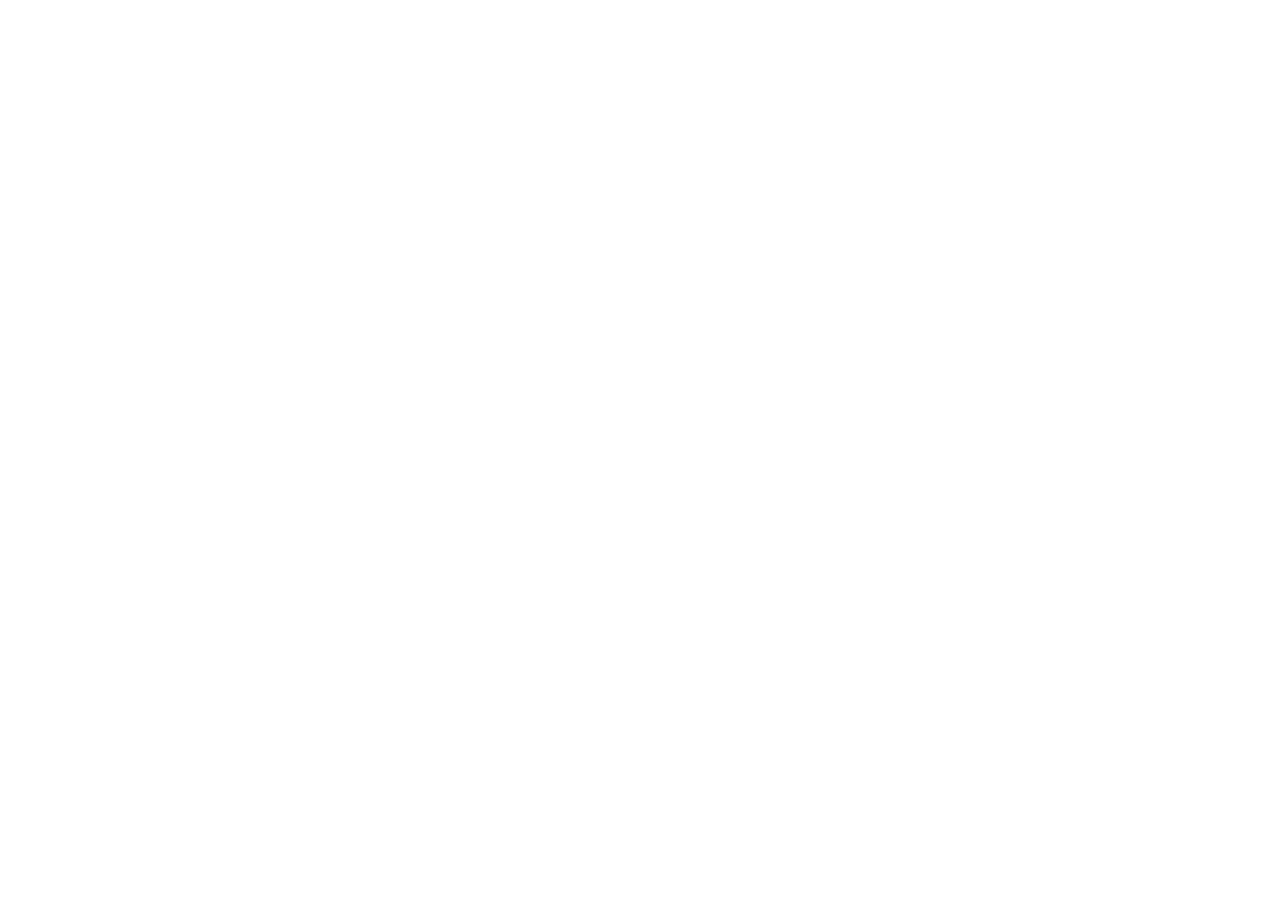
==== index.html @ bc1961f0 "defined colors already with :root" ====
<!DOCTYPE html>
<html lang="en">
  <head>
    <meta charset="UTF-8">
    <meta name="viewport" content="width=device-width, initial-scale=1.0">
    <link rel="stylesheet" href="style/index.css">
    <link rel="stylesheet" href="style/mediaquery.css">
    <title>Document</title>
  </head>
  <body>
    
  </body>
</html>
---- style/index.css ----
:root {
  --color-dominant: #1B2A6B;
  --color-subdominant: #2E45B8;
  --color-child: #5A72E0;
  --color-accent: #3DA9FC;
  --color-bg: #F5F7FC;
  --color-text: #1A1A2E;
}
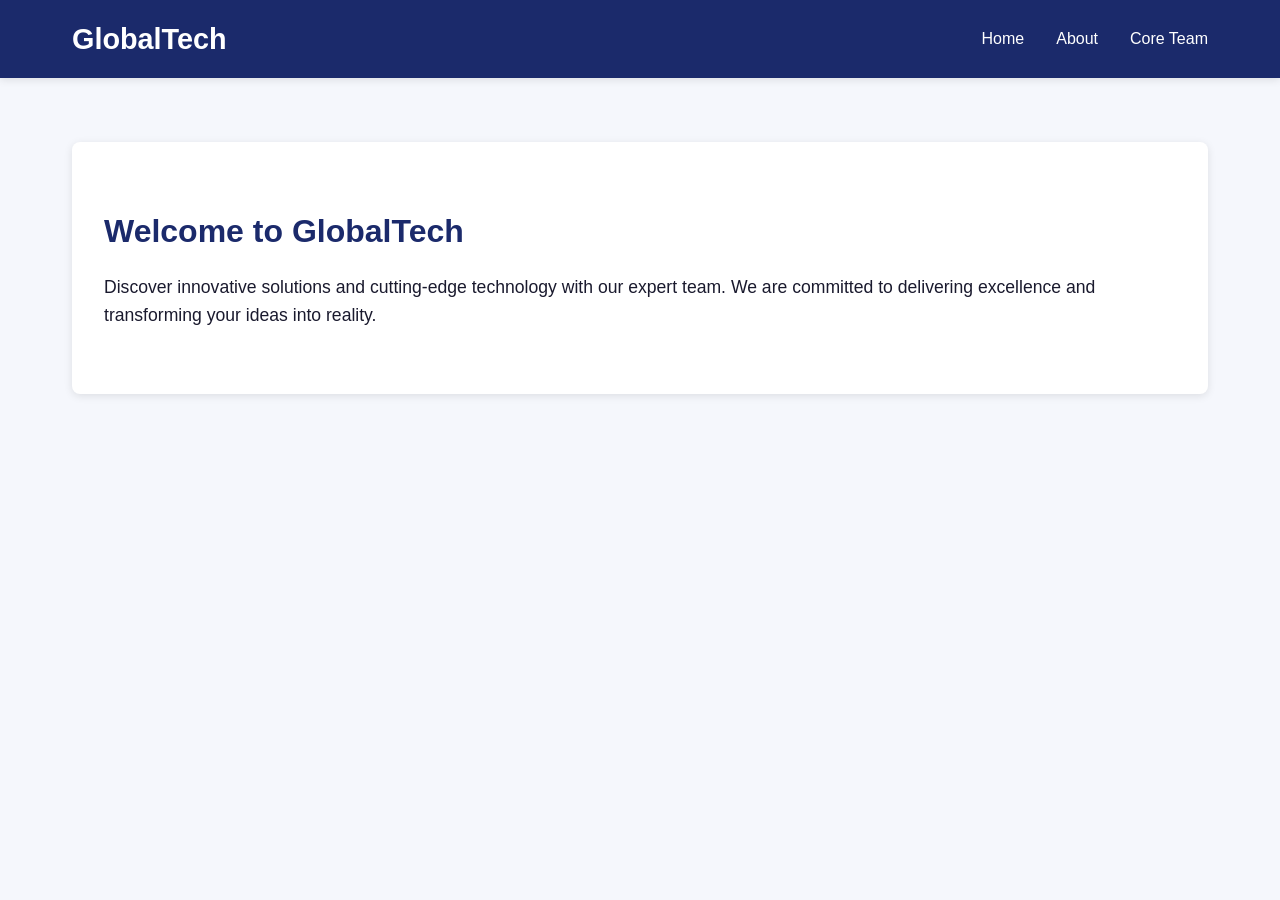
==== commit 8118bec9: "testing UI Layout" ====
--- a/index.html
+++ b/index.html
@@ -8,6 +8,38 @@
     <title>Document</title>
   </head>
   <body>
+    <!-- Navbar -->
+    <nav class="navbar">
+      <div class="navbar-container">
+        <!-- Logo -->
+        <div class="navbar-logo">
+          <a href="index.html" class="logo">GlobalTech</a>
+        </div>
+        
+        <!-- Hamburger Menu -->
+        <div class="hamburger" id="hamburger">
+          <span></span>
+          <span></span>
+          <span></span>
+        </div>
+        
+        <!-- Navigation Links -->
+        <ul class="nav-menu" id="nav-menu">
+          <li class="nav-item"><a href="index.html" class="nav-link">Home</a></li>
+          <li class="nav-item"><a href="about.html" class="nav-link">About</a></li>
+          <li class="nav-item"><a href="core-team.html" class="nav-link">Core Team</a></li>
+        </ul>
+      </div>
+    </nav>
     
+    <!-- Main Content -->
+    <main>
+      <section class="section">
+        <h2>Welcome to GlobalTech</h2>
+        <p>Discover innovative solutions and cutting-edge technology with our expert team. We are committed to delivering excellence and transforming your ideas into reality.</p>
+      </section>
+    </main>
+    
+    <script src="script.js"></script>
   </body>
 </html>
--- a/style/index.css
+++ b/style/index.css
@@ -5,4 +5,130 @@
   --color-accent: #3DA9FC;
   --color-bg: #F5F7FC;
   --color-text: #1A1A2E;
+}
+
+* {
+  margin: 0;
+  padding: 0;
+  box-sizing: border-box;
+}
+
+body {
+  color: var(--color-text);
+  background-color: var(--color-bg);
+  font-family: 'Segoe UI', Tahoma, Geneva, Verdana, sans-serif;
+  line-height: 1.6;
+}
+
+/* Navbar Styles */
+.navbar {
+  background-color: var(--color-dominant);
+  padding: 0;
+  position: sticky;
+  top: 0;
+  z-index: 100;
+  box-shadow: 0 2px 8px rgba(0, 0, 0, 0.1);
+}
+
+.navbar-container {
+  max-width: 1200px;
+  margin: 0 auto;
+  display: flex;
+  justify-content: space-between;
+  align-items: center;
+  padding: 1rem 2rem;
+}
+
+.navbar-logo {
+  flex-shrink: 0;
+}
+
+.logo {
+  color: white;
+  font-size: 1.8rem;
+  font-weight: bold;
+  text-decoration: none;
+  transition: color 0.3s ease;
+}
+
+.logo:hover {
+  color: var(--color-accent);
+}
+
+.nav-menu {
+  display: flex;
+  list-style: none;
+  gap: 2rem;
+}
+
+.nav-item {
+  position: relative;
+}
+
+.nav-link {
+  color: white;
+  text-decoration: none;
+  font-size: 1rem;
+  font-weight: 500;
+  transition: color 0.3s ease;
+  padding-bottom: 0.25rem;
+}
+
+.nav-link:hover {
+  color: var(--color-accent);
+  border-bottom: 2px solid var(--color-accent);
+}
+
+/* Hamburger Menu */
+.hamburger {
+  display: none;
+  flex-direction: column;
+  cursor: pointer;
+  gap: 5px;
+}
+
+.hamburger span {
+  width: 25px;
+  height: 3px;
+  background-color: white;
+  border-radius: 3px;
+  transition: all 0.3s ease;
+}
+
+.hamburger.active span:nth-child(1) {
+  transform: rotate(45deg) translate(12px, 12px);
+}
+
+.hamburger.active span:nth-child(2) {
+  opacity: 0;
+}
+
+.hamburger.active span:nth-child(3) {
+  transform: rotate(-45deg) translate(6px, -8px);
+}
+
+/* Main Content */
+main {
+  max-width: 1200px;
+  margin: 0 auto;
+  padding: 2rem;
+}
+
+.section {
+  padding: 4rem 2rem;
+  margin: 2rem 0;
+  background: white;
+  border-radius: 8px;
+  box-shadow: 0 2px 8px rgba(0, 0, 0, 0.1);
+}
+
+.section h2 {
+  color: var(--color-dominant);
+  margin-bottom: 1rem;
+  font-size: 2rem;
+}
+
+.section p {
+  font-size: 1.1rem;
+  color: var(--color-text);
 }
--- a/style/mediaquery.css
+++ b/style/mediaquery.css
@@ -0,0 +1,104 @@
+/* Mobile Responsive Styles */
+
+/* Tablets and small devices (768px and below) */
+@media (max-width: 768px) {
+  .navbar-container {
+    padding: 1rem;
+  }
+
+  .logo {
+    font-size: 1.5rem;
+  }
+
+  .hamburger {
+    display: flex;
+  }
+
+  .nav-menu {
+    position: absolute;
+    top: 70px;
+    left: 0;
+    right: 0;
+    flex-direction: column;
+    background-color: rgba(46, 69, 184, 0.95);
+    width: 100%;
+    text-align: left;
+    transition: 0.3s ease;
+    gap: 0;
+    list-style: none;
+    padding: 0.5rem 0;
+    box-shadow: 0 8px 16px rgba(0, 0, 0, 0.1);
+    transform: translateY(-100%);
+    opacity: 0;
+    visibility: hidden;
+  }
+
+  .nav-menu.active {
+    transform: translateY(0);
+    opacity: 1;
+    visibility: visible;
+  }
+
+  .nav-item {
+    width: 100%;
+    padding: 0.5rem 0;
+    border-bottom: 1px solid rgba(255, 255, 255, 0.1);
+  }
+
+  .nav-item:last-child {
+    border-bottom: none;
+  }
+
+  .nav-link {
+    display: block;
+    width: 100%;
+    padding: 0.75rem 1.5rem;
+    color: white;
+  }
+
+  .nav-link:hover {
+    background-color: var(--color-child);
+    border-bottom: none;
+  }
+
+  .section {
+    padding: 2rem 1rem;
+    margin: 1rem 0;
+  }
+
+  .section h2 {
+    font-size: 1.5rem;
+  }
+
+  main {
+    padding: 1rem;
+  }
+}
+
+/* Mobile devices (480px and below) */
+@media (max-width: 480px) {
+  .navbar-container {
+    padding: 0.8rem;
+  }
+
+  .logo {
+    font-size: 1.2rem;
+  }
+
+  .nav-menu {
+    top: 60px;
+    padding: 1.5rem 0;
+  }
+
+  .section {
+    padding: 1.5rem 1rem;
+  }
+
+  .section h2 {
+    font-size: 1.3rem;
+  }
+
+  .section p {
+    font-size: 1rem;
+  }
+}
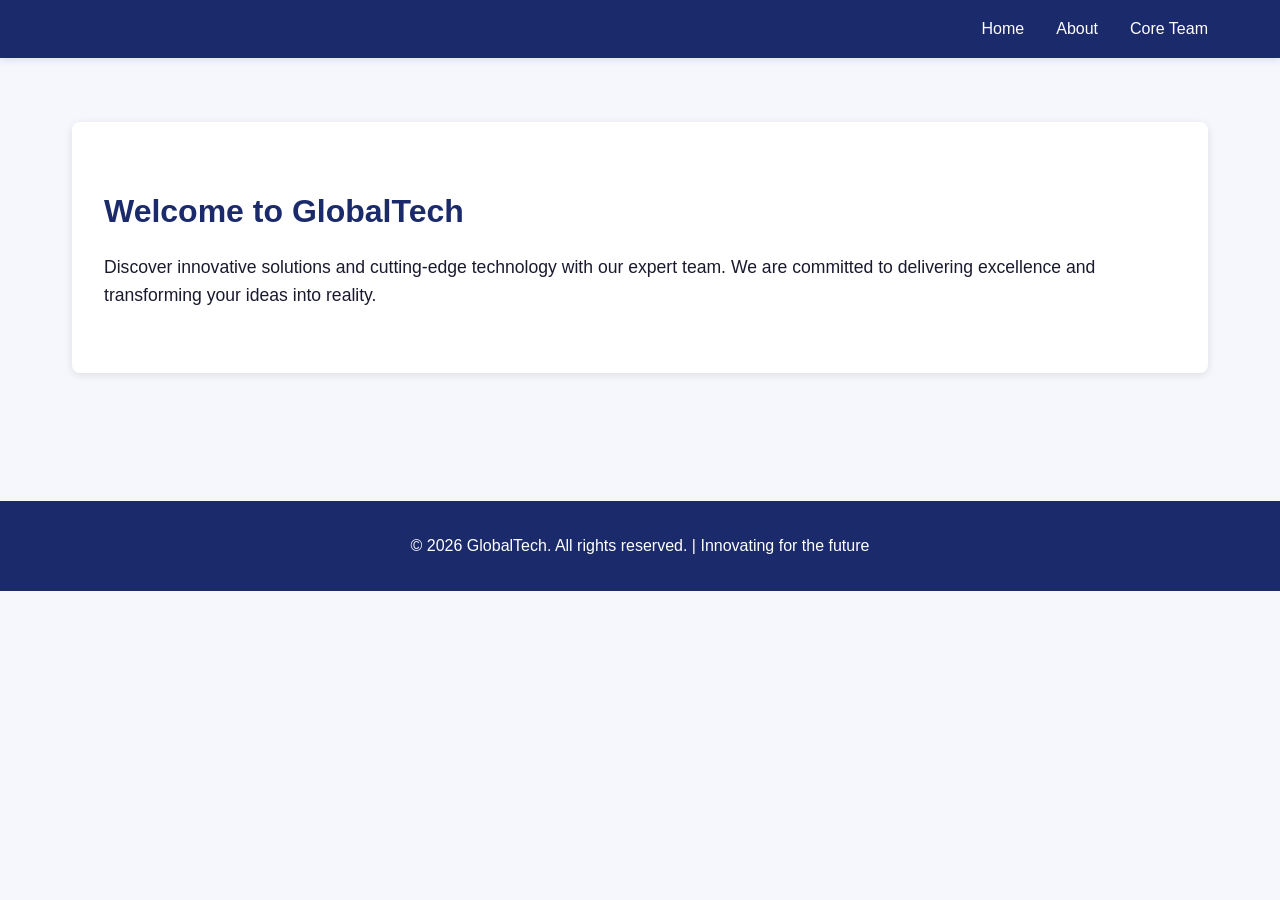
==== commit 909472f8: "added bootstrap folder" ====
--- a/index.html
+++ b/index.html
@@ -13,7 +13,9 @@
       <div class="navbar-container">
         <!-- Logo -->
         <div class="navbar-logo">
-          <a href="index.html" class="logo">GlobalTech</a>
+          <a href="index.html" class="logo">
+            
+          </a>
         </div>
         
         <!-- Hamburger Menu -->
@@ -40,6 +42,11 @@
       </section>
     </main>
     
+    <!-- Footer -->
+    <footer>
+      <p>&copy; 2026 GlobalTech. All rights reserved. | Innovating for the future</p>
+    </footer>
+    
     <script src="script.js"></script>
   </body>
 </html>
--- a/style/index.css
+++ b/style/index.css
@@ -122,6 +122,21 @@
   box-shadow: 0 2px 8px rgba(0, 0, 0, 0.1);
 }
 
+.section:nth-child(even) {
+  background-color: var(--color-subdominant);
+  color: white;
+}
+
+.section:nth-child(even) h2,
+.section:nth-child(even) h3 {
+  color: white;
+}
+
+.section:nth-child(even) p,
+.section:nth-child(even) li {
+  color: #f0f2f5;
+}
+
 .section h2 {
   color: var(--color-dominant);
   margin-bottom: 1rem;
@@ -131,4 +146,18 @@
 .section p {
   font-size: 1.1rem;
   color: var(--color-text);
+}
+
+/* Footer Styles */
+footer {
+  background-color: var(--color-dominant);
+  color: white;
+  text-align: center;
+  padding: 2rem;
+  margin-top: 4rem;
+}
+
+footer p {
+  color: white;
+  margin: 0;
 }
--- a/style/mediaquery.css
+++ b/style/mediaquery.css
@@ -20,7 +20,7 @@
     left: 0;
     right: 0;
     flex-direction: column;
-    background-color: rgba(46, 69, 184, 0.95);
+    background-color: rgba(27, 42, 107, 0.95);
     width: 100%;
     text-align: left;
     transition: 0.3s ease;
@@ -73,6 +73,11 @@
   main {
     padding: 1rem;
   }
+
+  footer {
+    padding: 1.5rem;
+    font-size: 0.9rem;
+  }
 }
 
 /* Mobile devices (480px and below) */
@@ -101,4 +106,9 @@
   .section p {
     font-size: 1rem;
   }
+
+  footer {
+    padding: 1.2rem;
+    font-size: 0.85rem;
+  }
 }
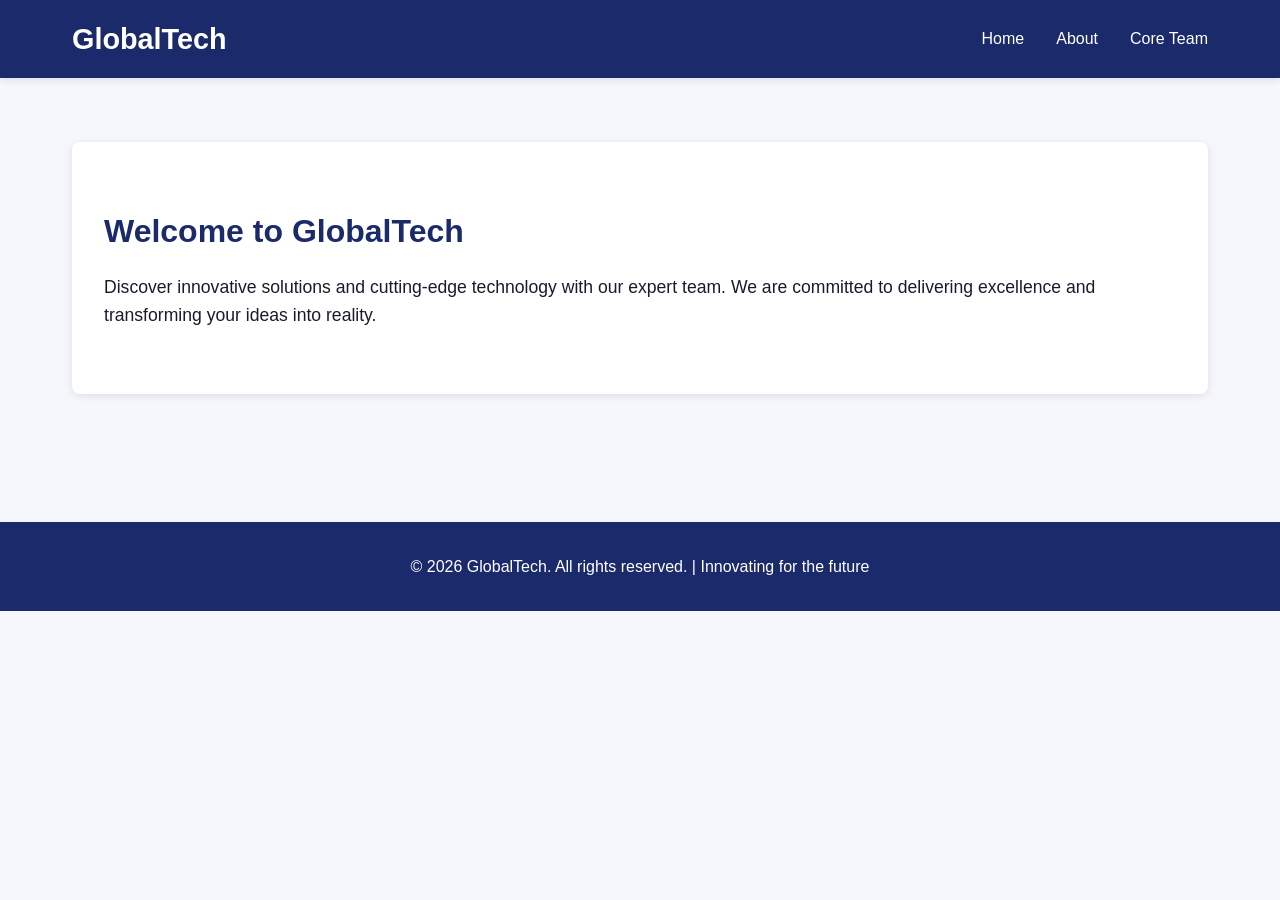
==== commit b25b640b: "..." ====
--- a/index.html
+++ b/index.html
@@ -13,9 +13,7 @@
       <div class="navbar-container">
         <!-- Logo -->
         <div class="navbar-logo">
-          <a href="index.html" class="logo">
-            
-          </a>
+          <a href="index.html" class="logo">GlobalTech</a>
         </div>
         
         <!-- Hamburger Menu -->
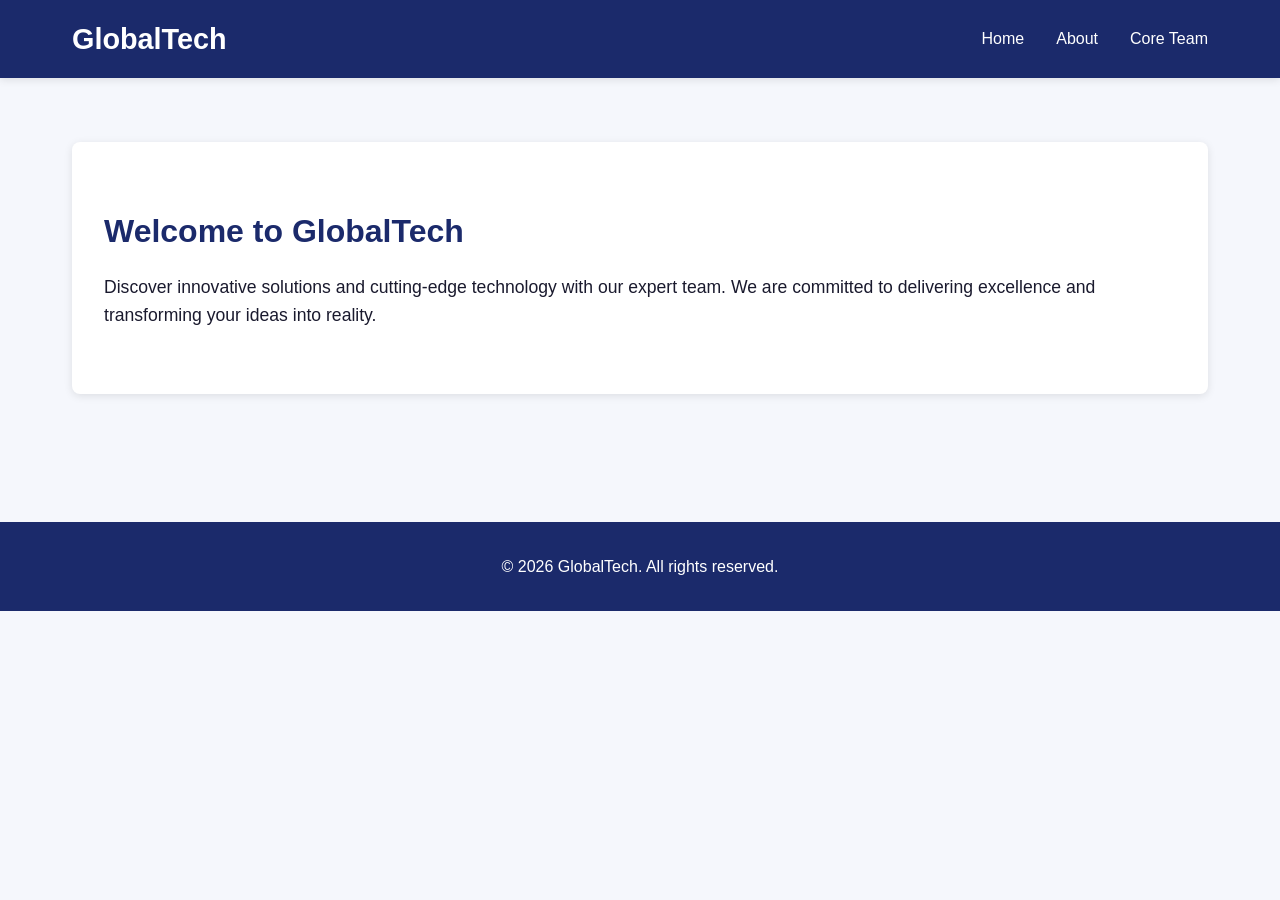
==== commit 3def01e2: "eddited the footer" ====
--- a/index.html
+++ b/index.html
@@ -42,7 +42,7 @@
     
     <!-- Footer -->
     <footer>
-      <p>&copy; 2026 GlobalTech. All rights reserved. | Innovating for the future</p>
+      <p>&copy; 2026 GlobalTech. All rights reserved.</p>
     </footer>
     
     <script src="script.js"></script>
